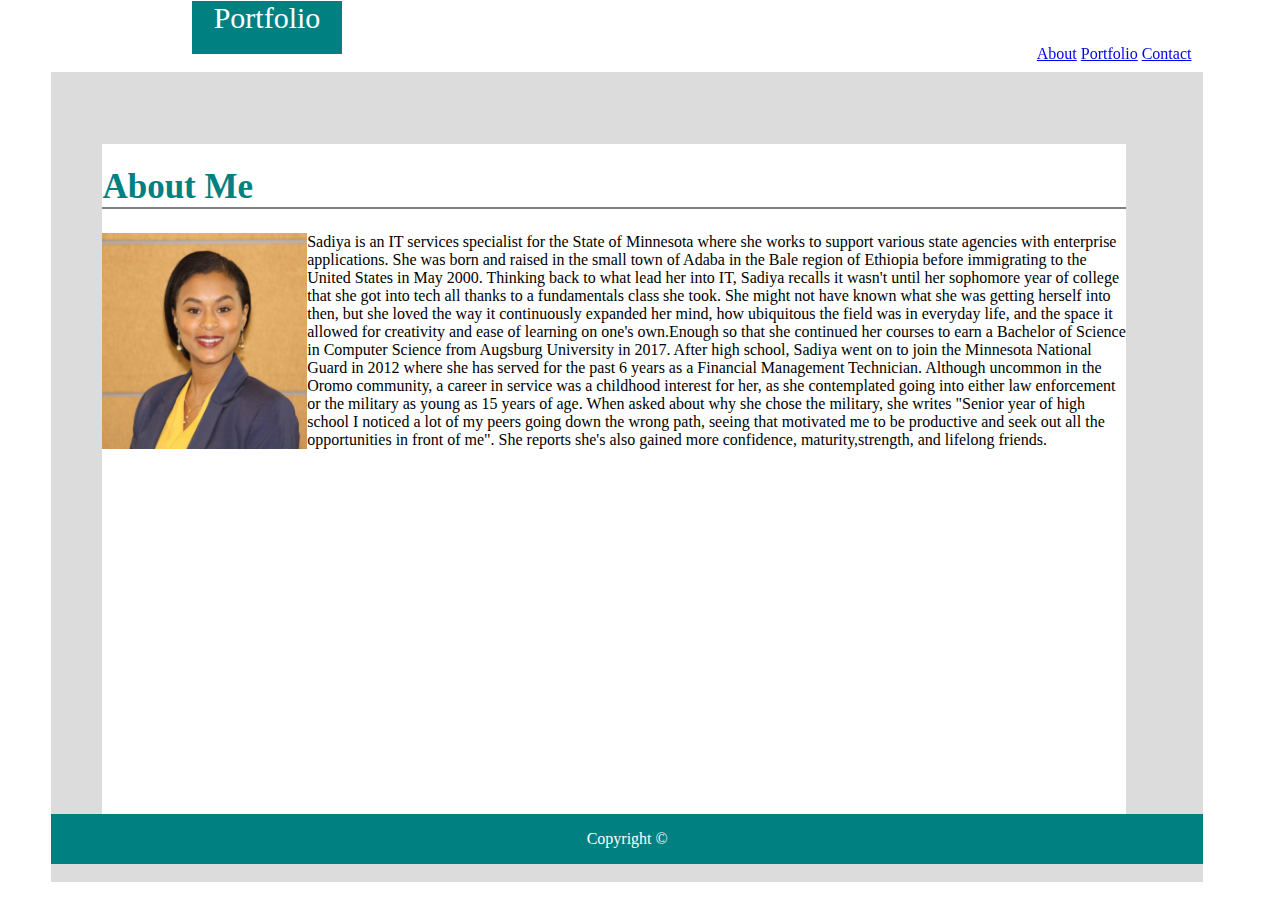
==== contact.html @ ce4eba89 "added position&float layouts" ====
<!DOCTYPE html>
<head> 
 <!-- Linking CSS -->
 <link rel="stylesheet" type="text/css" href="assets/css/style.css">
</head>

<body>
    <section id="Main_Background">
    </section>

    <section id="Portfolio">
        Portfolio
    </section>

    <!-- <section>
        <img class="Headshot"src="assets/images/Headshot.jpg">
    </section> -->
            
    <section id="Bio">
        <h1>About Me</h1>  
        <img id="Headshot"src="assets/images/Headshot.jpg">                 
            <p>       
                 Sadiya is an IT services specialist for the State of Minnesota where she works to support
                various state agencies with enterprise applications. She was born and raised in the small 
                town of Adaba in the Bale region of Ethiopia before immigrating to the United States in May 2000. 
                Thinking back to what lead her into IT, Sadiya recalls it wasn't until her sophomore
                year of college that she got into tech all thanks to a fundamentals class she took. 
                She might not have known what she was getting herself into then, but she loved the way 
                it continuously expanded her mind, how ubiquitous the field was in everyday life, 
                and the space it allowed for creativity and ease of learning on one's own.Enough so that she 
                continued her courses to earn a Bachelor of Science in Computer Science from Augsburg 
                University in 2017. After high school, Sadiya went on to join the Minnesota National Guard 
                in 2012 where she has served for the past 6 years as a Financial Management Technician.
                Although uncommon in the Oromo community, a career in service was a childhood interest for her, as she contemplated 
                going into either law enforcement or the military as young as 15 years of age.
                When asked about why she chose the military, she writes "Senior year of high school 
                I noticed a lot of my peers going down the wrong path, seeing that motivated me to be productive
                and seek out all the opportunities in front of me". She reports she's also gained 
                more confidence, maturity,strength, and lifelong friends.
            </p> 
    </section>

    <div class="Nav"> 
        <a href="#news">About</a>
        <a href="#contact">Portfolio</a>
        <a href="#about">Contact</a>
    </div>

<div class="Footer">
        <p><center>Copyright &copy;</center><p>
        </div>

</body>
     

</html>
---- assets/css/style.css ----
/* Portfolio heading 1st section*/ 
#Portfolio{
    background: teal;
    color: white;
    text-align: center; 
    font-size: 30px;
    /* If H and W are used,html prefers to use top and bottom*/
    height: 53px;
    width: 150px;
    position: fixed; /* position is fixed to the window screen size*/
    top: 1px; /* how far down from the top of the window screen*/
    left: 15%; /* how far from the left side of the window screen*/
      /* z-index: 2; */
}
/* positioned under the 1st section */
.Nav {    
    position: fixed; /* position is fixed to the window screen size*/
    top: 5%; /* how far down from the top of the window screen*/
    left: 81%; /* how far from the left side of the window screen*/
    /* z-index: 1; */
}
/*positioned under 1st section*/
.Footer {
    position: fixed;
    background-color: teal;
    color: white; 
    text-align: center;
    left: 4%;
    bottom: 4%;
    width: 90%;
    z-index: 1;
}

/* gray background, 2nd section*/
#Main_Background{
    background: gainsboro;
    color: black;
    height: 90%;
    width: 90%;
    position: fixed;
    top: 8%;
    left: 4%;
    z-index: -1;
}
/* this is where the about me is, 3rd section */
#Bio{
    background-color: white;
    height: 80%;
    width: 80%;
    position: fixed;
    top: 16%;
    left: 8%;
    z-index: 1;
}

#Headshot{
    position: relative;
    float: left; /* float to the left of the container */
    width: 20%;
    height: 30%;
    z-index: 2;
    
} 
h1{
    color: teal; font-size: 35px;
    border-bottom: 2px gray solid;
}
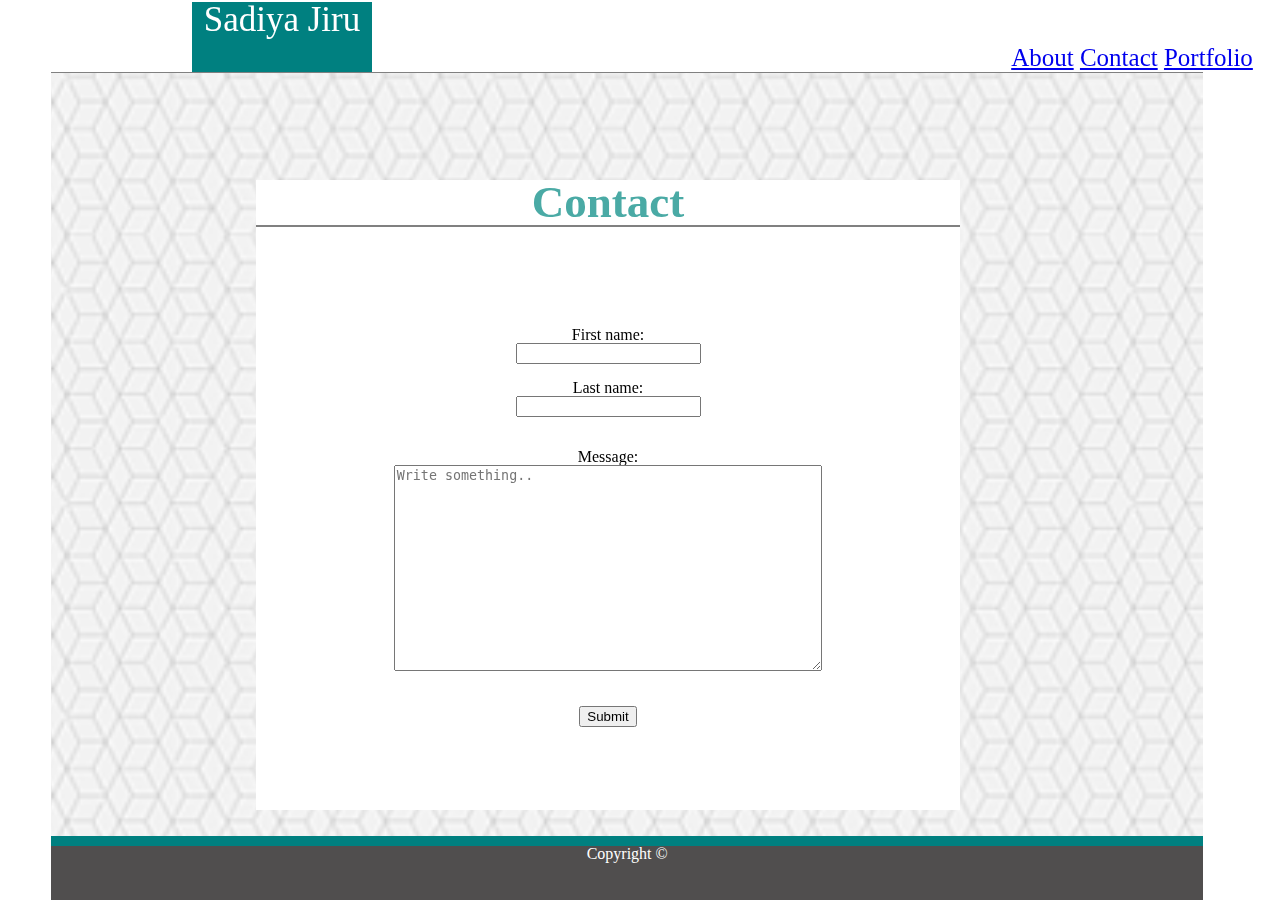
==== commit 81cd6a91: "Close to complete, added portfolio, background and some style" ====
--- a/contact.html
+++ b/contact.html
@@ -1,50 +1,77 @@
 <!DOCTYPE html>
 <head> 
+     <!--Font Awesome-->
+<link rel="stylesheet" href="https://use.fontawesome.com/releases/v5.1.0/css/all.css" integrity="sha384-lKuwvrZot6UHsBSfcMvOkWwlCMgc0TaWr+30HWe3a4ltaBwTZhyTEggF5tJv8tbt" crossorigin="anonymous">
  <!-- Linking CSS -->
+ <link rel="stylesheet" href="https://cdnjs.cloudflare.com/ajax/libs/font-awesome/4.7.0/css/font-awesome.min.css">
+ <link rel="stylesheet" type="text/css" href="assets/css/reset.css">
  <link rel="stylesheet" type="text/css" href="assets/css/style.css">
+ 
 </head>
+<!--create a container around the mainbackground set it to 960px-->
+<body>
+    <section id="Container"> <!--Opening container around gray section-->
+    
+        <div id="Gray_Section">
 
-<body>
-    <section id="Main_Background">
-    </section>
+                <style>
+                        #Gray_Section {
+                                background: url('assets/images/Background/qbkls.png') no-repeat center center fixed;
+                                background-size: cover; /* for IE9+, Safari 4.1+, Chrome 3.0+, Firefox 3.6+ */
+                                -webkit-background-size: cover; /* for Safari 3.0 - 4.0 , Chrome 1.0 - 3.0 */
+                                -moz-background-size: cover; /* optional for Firefox 3.6 */ 
+                                -o-background-size: cover; /* for Opera 9.5 */
+                                margin: 0; /* to remove the default white margin of body */
+                                padding: 0; /* to remove the default white margin of body */
+                                overflow: hidden;
+                        }
+                </style>
 
-    <section id="Portfolio">
-        Portfolio
-    </section>
 
-    <!-- <section>
-        <img class="Headshot"src="assets/images/Headshot.jpg">
-    </section> -->
+        </div>
+
+    <div id="Name">
+        Sadiya Jiru
+    </div>
+    
+    <div class="Nav"> 
+            <a href="index.html">About</a>
+            <a href="contact.html">Contact</a>
+            <a href="portfolio.html">Portfolio</a>
+    </div>
+
+</section> <!--Closing container around gray section-->
             
-    <section id="Bio">
-        <h1>About Me</h1>  
-        <img id="Headshot"src="assets/images/Headshot.jpg">                 
-            <p>       
-                 Sadiya is an IT services specialist for the State of Minnesota where she works to support
-                various state agencies with enterprise applications. She was born and raised in the small 
-                town of Adaba in the Bale region of Ethiopia before immigrating to the United States in May 2000. 
-                Thinking back to what lead her into IT, Sadiya recalls it wasn't until her sophomore
-                year of college that she got into tech all thanks to a fundamentals class she took. 
-                She might not have known what she was getting herself into then, but she loved the way 
-                it continuously expanded her mind, how ubiquitous the field was in everyday life, 
-                and the space it allowed for creativity and ease of learning on one's own.Enough so that she 
-                continued her courses to earn a Bachelor of Science in Computer Science from Augsburg 
-                University in 2017. After high school, Sadiya went on to join the Minnesota National Guard 
-                in 2012 where she has served for the past 6 years as a Financial Management Technician.
-                Although uncommon in the Oromo community, a career in service was a childhood interest for her, as she contemplated 
-                going into either law enforcement or the military as young as 15 years of age.
-                When asked about why she chose the military, she writes "Senior year of high school 
-                I noticed a lot of my peers going down the wrong path, seeing that motivated me to be productive
-                and seek out all the opportunities in front of me". She reports she's also gained 
-                more confidence, maturity,strength, and lifelong friends.
-            </p> 
-    </section>
+    <section class="Contact">
+        <h1>Contact</h1>       
+        <section>
+            <i class="far fa-envelope" style="font-size:100px;""></i>
 
-    <div class="Nav"> 
-        <a href="#news">About</a>
-        <a href="#contact">Portfolio</a>
-        <a href="#about">Contact</a>
-    </div>
+        </section>
+            <form action="/action_page.php" method="post">
+                <fieldset>
+
+                First name:<br>
+                <input type="text" name="firstname" value=""" >
+                <br><br>
+                Last name:<br>
+                <input type="text" name="lastname" value="">
+                <br> <br> <br>Message:<br>
+            
+                <textarea id="subject" name="subject" placeholder="Write something.."></textarea>
+            
+            <br> <br> <br>
+
+           
+         <div id="submit_btn">
+                <input type="submit" value="Submit">
+         </div>
+
+                    
+    
+
+              </fieldset>
+        </section>  
 
 <div class="Footer">
         <p><center>Copyright &copy;</center><p>
--- a/assets/css/style.css
+++ b/assets/css/style.css
@@ -1,38 +1,48 @@
+ 
 /* Portfolio heading 1st section*/ 
-#Portfolio{
+#Name{
     background: teal;
     color: white;
     text-align: center; 
-    font-size: 30px;
+    font-size: 35px;
     /* If H and W are used,html prefers to use top and bottom*/
-    height: 53px;
-    width: 150px;
+    height: 70px;
+    width: 180px;
     position: fixed; /* position is fixed to the window screen size*/
-    top: 1px; /* how far down from the top of the window screen*/
+    top: 1.5px; /* how far down from the top of the window screen*/
     left: 15%; /* how far from the left side of the window screen*/
       /* z-index: 2; */
 }
 /* positioned under the 1st section */
 .Nav {    
+    font-size: 25px;
     position: fixed; /* position is fixed to the window screen size*/
     top: 5%; /* how far down from the top of the window screen*/
-    left: 81%; /* how far from the left side of the window screen*/
+    left: 79%; /* how far from the left side of the window screen*/
     /* z-index: 1; */
 }
+
 /*positioned under 1st section*/
 .Footer {
+    border-top: 10px teal solid;
     position: fixed;
-    background-color: teal;
-    color: white; 
+    background-color: #504e4e;
+    color: white;
     text-align: center;
     left: 4%;
-    bottom: 4%;
+    bottom: 0%;
     width: 90%;
+    height: 6%;
     z-index: 1;
 }
 
+#Container{
+    width: 60%;
+    height: 96%;
+}
 /* gray background, 2nd section*/
-#Main_Background{
+#Gray_Section{
+    border-top: 1px gray solid;
     background: gainsboro;
     color: black;
     height: 90%;
@@ -43,31 +53,111 @@
     z-index: -1;
 }
 /* this is where the about me is, 3rd section */
-#Bio{
-    background-color: white;
-    height: 80%;
-    width: 80%;
+.Bio{
+    border: 1px gray solid;
+    background-color:white;
+    /* getting rid of the section size will default it to the text size */
+    /* height: 80%;*/
+    width: 60%; 
     position: fixed;
-    top: 16%;
-    left: 8%;
+    top: 20%;
+    left: 18%;
     z-index: 1;
+}
+/*Container holding the image and the text*/
+
+
+/*position of the text over the image*/
+.hangman_text {
+    position: absolute;
+    bottom: 40%;
+    left: 1%;
+    width: 28%;
+    background: teal;
+    color: white;
+    font-size: 20px;
+    text-align: center; 
+}
+.rpggame_text{
+    position: absolute;
+    bottom: 40%;
+    left: 30.5%;
+    width: 30%;
+    background: teal;
+    color: white;
+    font-size: 20px;
+    text-align: center; 
+}
+.trivia_text{
+    position: absolute;
+    bottom: 34%;
+    left: 64%;
+    width: 25%;
+    background: teal;
+    color: white;
+    font-size: 20px;
+    text-align: center; 
+}
+.widget_text{
+    position: absolute;
+    bottom: 2%;
+    left: 0%;
+    width: 30%;
+    background: teal;
+    color: white;
+    font-size: 20px;
+    text-align: center; 
+}
+.rockpaperscissors_text{
+    position: absolute;
+    bottom: 2%;
+    left: 30.4%;
+    width: 30%;
+    background: teal;
+    color: white;
+    font-size: 18px;
+    text-align: center; 
+}
+.Contact{
+    text-align: center;
+    background: white;
+    height: 70%;
+    width: 55%;
+    position: fixed;
+    top: 20%;
+    left: 20%;
+    z-index: 1;
+ 
+}
+/* size of the submit button
+#submit_btn{
+    width: 40px;
+    height:10px
+}  */
+/* text area*/
+#subject{
+    width: 60%;
+    height:200px
 }
 
 #Headshot{
     position: relative;
     float: left; /* float to the left of the container */
+    padding: 10px;
     width: 20%;
     height: 30%;
     z-index: 2;
-    
 } 
 h1{
-    color: teal; font-size: 35px;
+    color:#4aaaa5; font-size: 45px; font-weight: bolder;
+    font-family: Georgia, 'Times New Roman', Times, serif; 
     border-bottom: 2px gray solid;
 }
+p{
+  font-size: 20px;  
+  line-height: 1.6;
+}
 
-
-
-
-
-
+p2{
+font-weight: bold; color: red; font-size: 40px;
+}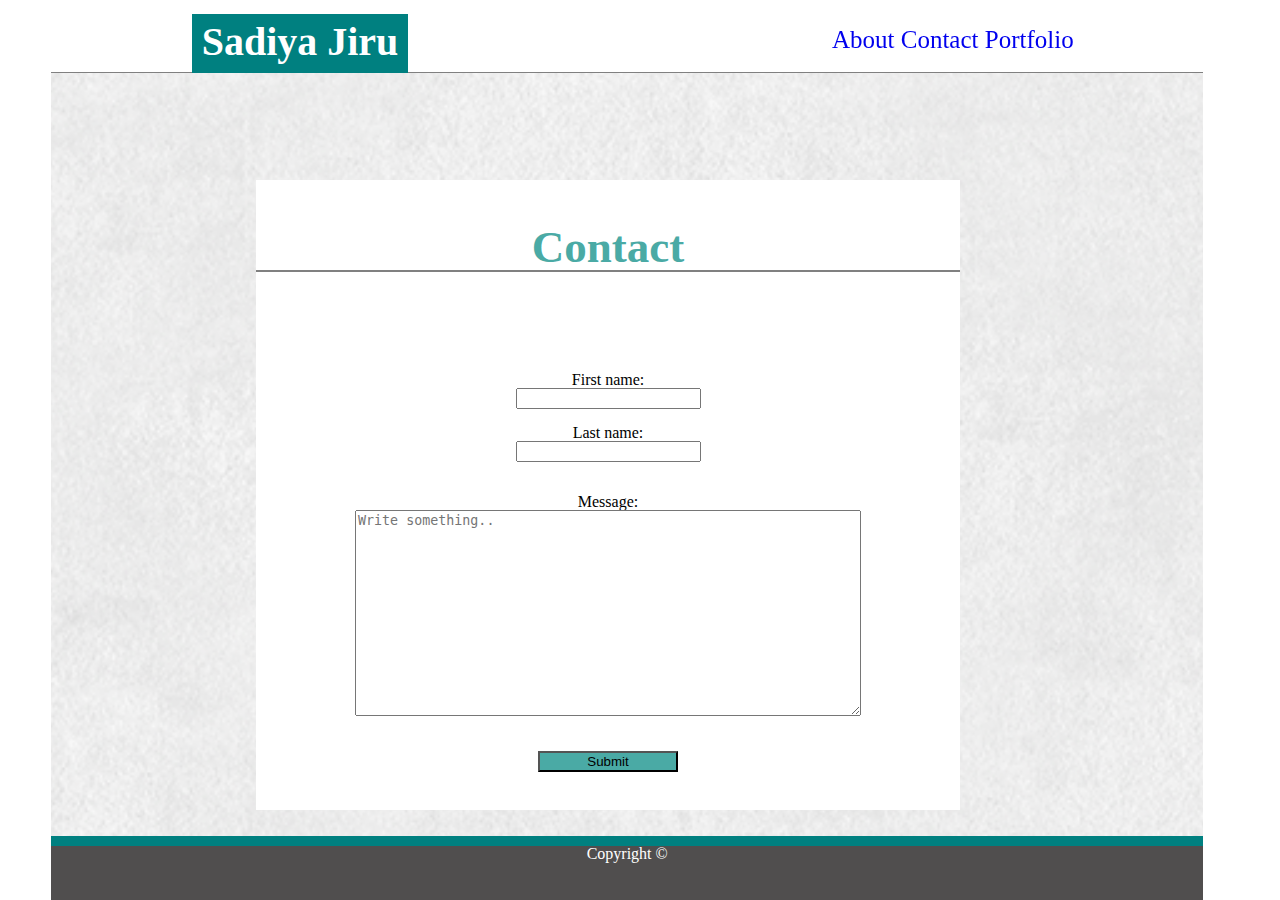
==== commit 53f977de: "added background and more style" ====
--- a/contact.html
+++ b/contact.html
@@ -16,7 +16,7 @@
 
                 <style>
                         #Gray_Section {
-                                background: url('assets/images/Background/qbkls.png') no-repeat center center fixed;
+                                background: url('assets/images/Background/extra_clean_paper.png') no-repeat center center fixed;
                                 background-size: cover; /* for IE9+, Safari 4.1+, Chrome 3.0+, Firefox 3.6+ */
                                 -webkit-background-size: cover; /* for Safari 3.0 - 4.0 , Chrome 1.0 - 3.0 */
                                 -moz-background-size: cover; /* optional for Firefox 3.6 */ 
@@ -39,11 +39,10 @@
             <a href="contact.html">Contact</a>
             <a href="portfolio.html">Portfolio</a>
     </div>
-
 </section> <!--Closing container around gray section-->
-            
+           
     <section class="Contact">
-        <h1>Contact</h1>       
+        <h1><br>Contact<br></h1>       
         <section>
             <i class="far fa-envelope" style="font-size:100px;""></i>
 
@@ -61,14 +60,8 @@
                 <textarea id="subject" name="subject" placeholder="Write something.."></textarea>
             
             <br> <br> <br>
-
-           
-         <div id="submit_btn">
-                <input type="submit" value="Submit">
-         </div>
-
-                    
-    
+     
+            <button type="button"> Submit </button>
 
               </fieldset>
         </section>  
@@ -77,7 +70,6 @@
         <p><center>Copyright &copy;</center><p>
         </div>
 
+
 </body>
-     
-
 </html>--- a/assets/css/style.css
+++ b/assets/css/style.css
@@ -1,26 +1,30 @@
  
 /* Portfolio heading 1st section*/ 
 #Name{
+    color:white; font-size: 40px; font-weight: bold;
     background: teal;
-    color: white;
+    /* color: white; */
+    padding: 8px;
     text-align: center; 
-    font-size: 35px;
+    /* font-size: 40px; */
     /* If H and W are used,html prefers to use top and bottom*/
-    height: 70px;
-    width: 180px;
+    height: 43px;
+    width: 200px;
     position: fixed; /* position is fixed to the window screen size*/
-    top: 1.5px; /* how far down from the top of the window screen*/
+    top: 1.5%; /* how far down from the top of the window screen*/
     left: 15%; /* how far from the left side of the window screen*/
       /* z-index: 2; */
 }
 /* positioned under the 1st section */
+a{text-decoration:none} /*gets rid of underlined Nav links*/
 .Nav {    
     font-size: 25px;
     position: fixed; /* position is fixed to the window screen size*/
-    top: 5%; /* how far down from the top of the window screen*/
-    left: 79%; /* how far from the left side of the window screen*/
+    top: 3%; /* how far down from the top of the window screen*/
+    left: 65%; /* how far from the left side of the window screen*/
     /* z-index: 1; */
 }
+
 
 /*positioned under 1st section*/
 .Footer {
@@ -54,13 +58,13 @@
 }
 /* this is where the about me is, 3rd section */
 .Bio{
-    border: 1px gray solid;
+    border: 1px gainsboro solid;
     background-color:white;
     /* getting rid of the section size will default it to the text size */
     /* height: 80%;*/
     width: 60%; 
     position: fixed;
-    top: 20%;
+    top: 16%;
     left: 18%;
     z-index: 1;
 }
@@ -129,35 +133,32 @@
     z-index: 1;
  
 }
-/* size of the submit button
-#submit_btn{
-    width: 40px;
-    height:10px
-}  */
+/*size of the submit button*/
+button{
+    background: #4aaaa5;
+    width: 20%;
+    
+} 
 /* text area*/
 #subject{
-    width: 60%;
-    height:200px
+    width: 500px;
+    height:200px;
 }
 
 #Headshot{
     position: relative;
     float: left; /* float to the left of the container */
     padding: 10px;
-    width: 20%;
-    height: 30%;
+    width: 30%;
+    height: 40%;
     z-index: 2;
 } 
 h1{
     color:#4aaaa5; font-size: 45px; font-weight: bolder;
     font-family: Georgia, 'Times New Roman', Times, serif; 
-    border-bottom: 2px gray solid;
+    border-bottom: 2px gray double;
 }
 p{
   font-size: 20px;  
   line-height: 1.6;
 }
-
-p2{
-font-weight: bold; color: red; font-size: 40px;
-}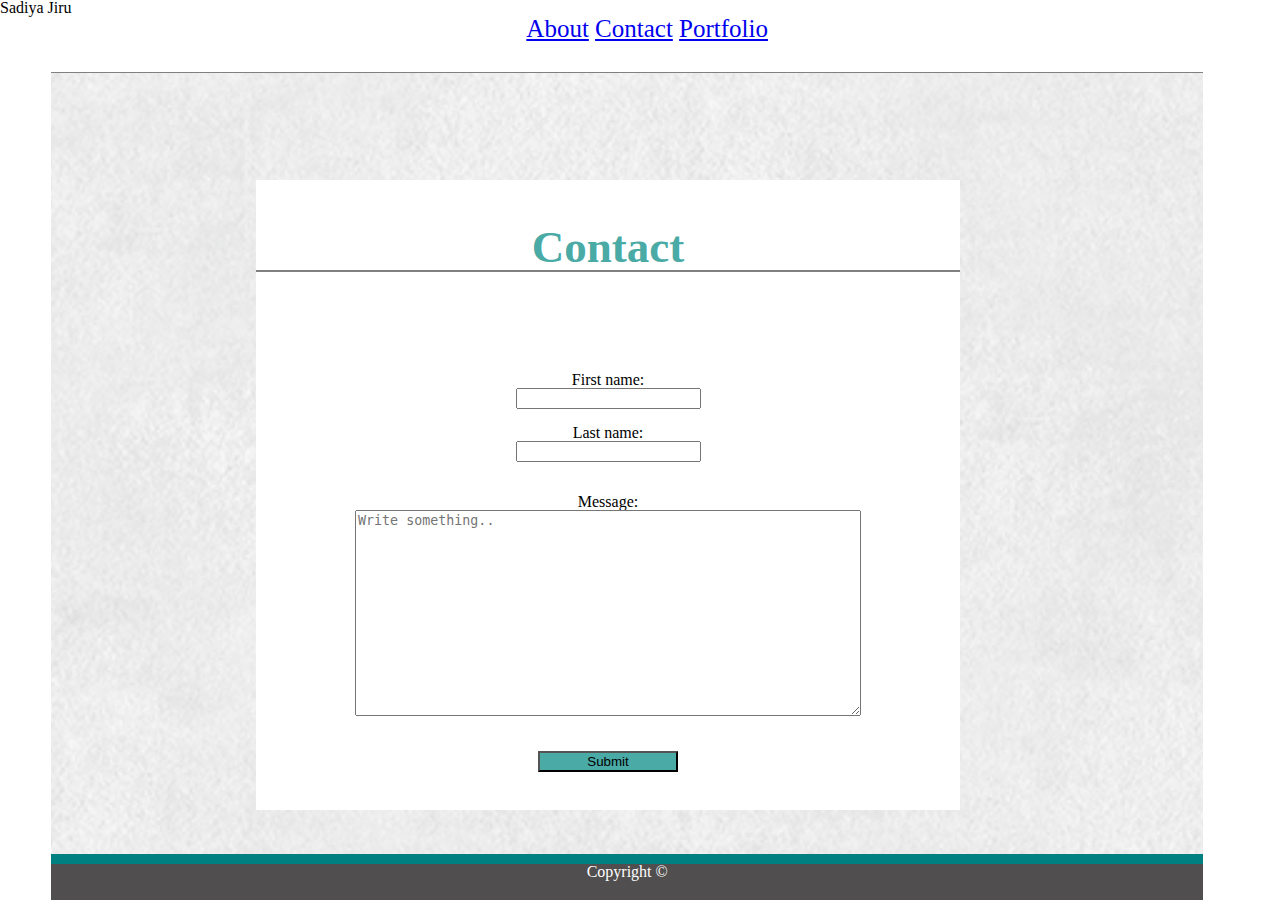
==== commit ceb7774f: "added gitignore" ====
--- a/contact.html
+++ b/contact.html
@@ -42,9 +42,11 @@
 </section> <!--Closing container around gray section-->
            
     <section class="Contact">
-        <h1><br>Contact<br></h1>       
+        <h2><br>Contact<br></h2>       
         <section>
-            <i class="far fa-envelope" style="font-size:100px;""></i>
+
+
+            <i class="far fa-envelope" style="font-size:100px; color: teal""></i>
 
         </section>
             <form action="/action_page.php" method="post">
--- a/assets/css/style.css
+++ b/assets/css/style.css
@@ -1,31 +1,22 @@
  
 /* Portfolio heading 1st section*/ 
-#Name{
+h1{
     color:white; font-size: 40px; font-weight: bold;
     background: teal;
     /* color: white; */
     padding: 8px;
     text-align: center; 
-    /* font-size: 40px; */
-    /* If H and W are used,html prefers to use top and bottom*/
-    height: 43px;
+    height: 55px;
     width: 200px;
-    position: fixed; /* position is fixed to the window screen size*/
-    top: 1.5%; /* how far down from the top of the window screen*/
-    left: 15%; /* how far from the left side of the window screen*/
-      /* z-index: 2; */
+    float: left;
+    margin-left: 21%;
 }
-/* positioned under the 1st section */
-a{text-decoration:none} /*gets rid of underlined Nav links*/
+
 .Nav {    
     font-size: 25px;
-    position: fixed; /* position is fixed to the window screen size*/
-    top: 3%; /* how far down from the top of the window screen*/
-    left: 65%; /* how far from the left side of the window screen*/
-    /* z-index: 1; */
+    float: right;
+    margin-left: 20%;
 }
-
-
 /*positioned under 1st section*/
 .Footer {
     border-top: 10px teal solid;
@@ -36,7 +27,7 @@
     left: 4%;
     bottom: 0%;
     width: 90%;
-    height: 6%;
+    height: 4%;
     z-index: 1;
 }
 
@@ -153,7 +144,7 @@
     height: 40%;
     z-index: 2;
 } 
-h1{
+h2{
     color:#4aaaa5; font-size: 45px; font-weight: bolder;
     font-family: Georgia, 'Times New Roman', Times, serif; 
     border-bottom: 2px gray double;
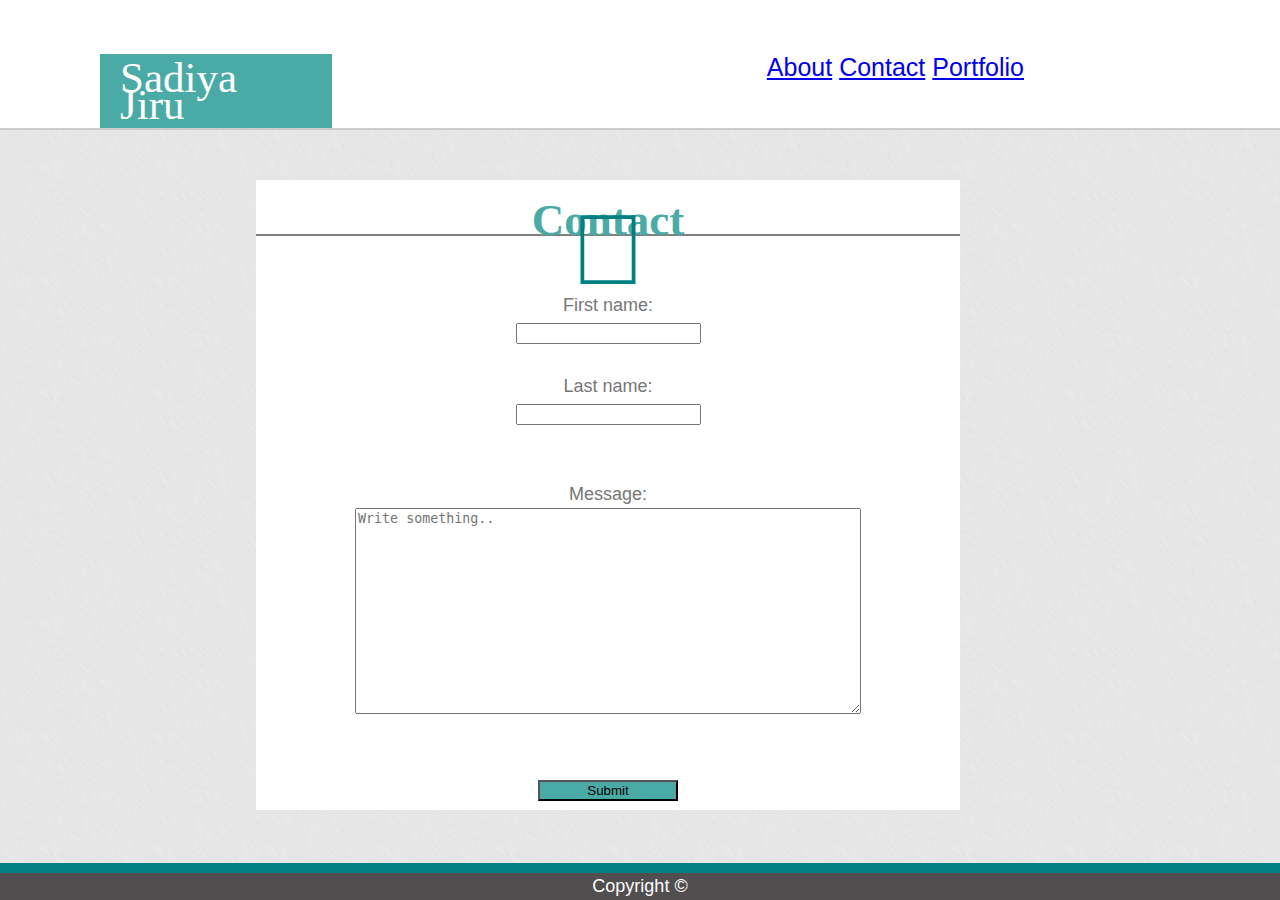
==== commit c5d3f301: "Polished commit, changed up the header" ====
--- a/contact.html
+++ b/contact.html
@@ -1,77 +1,79 @@
 <!DOCTYPE html>
-<head> 
-     <!--Font Awesome-->
-<link rel="stylesheet" href="https://use.fontawesome.com/releases/v5.1.0/css/all.css" integrity="sha384-lKuwvrZot6UHsBSfcMvOkWwlCMgc0TaWr+30HWe3a4ltaBwTZhyTEggF5tJv8tbt" crossorigin="anonymous">
- <!-- Linking CSS -->
- <link rel="stylesheet" href="https://cdnjs.cloudflare.com/ajax/libs/font-awesome/4.7.0/css/font-awesome.min.css">
- <link rel="stylesheet" type="text/css" href="assets/css/reset.css">
- <link rel="stylesheet" type="text/css" href="assets/css/style.css">
- 
+
+<head>
+    <!--Font Awesome-->
+    <link rel="stylesheet" href="https://use.fontawesome.com/releases/v5.1.0/css/all.css" integrity="sha384-lKuwvrZot6UHsBSfcMvOkWwlCMgc0TaWr+30HWe3a4ltaBwTZhyTEggF5tJv8tbt"
+        crossorigin="anonymous">
+    <!-- Linking CSS -->
+    <link rel="stylesheet" href="https://cdnjs.cloudflare.com/ajax/libs/font-awesome/4.7.0/css/font-awesome.min.css">
+    <link rel="stylesheet" type="text/css" href="assets/css/reset.css">
+    <link rel="stylesheet" type="text/css" href="assets/css/style.css">
+
 </head>
-<!--create a container around the mainbackground set it to 960px-->
+
 <body>
-    <section id="Container"> <!--Opening container around gray section-->
-    
-        <div id="Gray_Section">
+    <header>
+        <br>
+        <br>
+        <div class="container">
+            <!--Opening container around gray section-->
 
-                <style>
-                        #Gray_Section {
-                                background: url('assets/images/Background/extra_clean_paper.png') no-repeat center center fixed;
-                                background-size: cover; /* for IE9+, Safari 4.1+, Chrome 3.0+, Firefox 3.6+ */
-                                -webkit-background-size: cover; /* for Safari 3.0 - 4.0 , Chrome 1.0 - 3.0 */
-                                -moz-background-size: cover; /* optional for Firefox 3.6 */ 
-                                -o-background-size: cover; /* for Opera 9.5 */
-                                margin: 0; /* to remove the default white margin of body */
-                                padding: 0; /* to remove the default white margin of body */
-                                overflow: hidden;
-                        }
-                </style>
+            <div id="name_tag">
+                <h1>Sadiya Jiru</h1>
+            </div>
+            <div class="Nav">
+                <a href="index.html">About</a>
+                <a href="contact.html">Contact</a>
+                <a href="portfolio.html">Portfolio</a>
+            </div>
+        </div>
+
+    </header>
+    <div class="container">
+
+        <section class="Contact">
+            <h2>
+                <br>Contact
+                <br>
+            </h2>
+            <section>
 
 
-        </div>
-
-    <div id="Name">
-        Sadiya Jiru
-    </div>
-    
-    <div class="Nav"> 
-            <a href="index.html">About</a>
-            <a href="contact.html">Contact</a>
-            <a href="portfolio.html">Portfolio</a>
-    </div>
-</section> <!--Closing container around gray section-->
-           
-    <section class="Contact">
-        <h2><br>Contact<br></h2>       
-        <section>
-
-
-            <i class="far fa-envelope" style="font-size:100px; color: teal""></i>
+                <i class="far fa-envelope" style="font-size:100px; color: teal" "></i>
 
         </section>
-            <form action="/action_page.php" method="post">
+            <form action="/action_page.php " method="post ">
                 <fieldset>
 
                 First name:<br>
-                <input type="text" name="firstname" value=""" >
-                <br><br>
-                Last name:<br>
-                <input type="text" name="lastname" value="">
-                <br> <br> <br>Message:<br>
-            
-                <textarea id="subject" name="subject" placeholder="Write something.."></textarea>
-            
-            <br> <br> <br>
-     
-            <button type="button"> Submit </button>
+                <input type="text " name="firstname " value=" "">
+                    <br>
+                    <br> Last name:
+                    <br>
+                    <input type="text" name="lastname" value="">
+                    <br>
+                    <br>
+                    <br>Message:
+                    <br>
 
-              </fieldset>
-        </section>  
+                    <textarea id="subject" name="subject" placeholder="Write something.."></textarea>
 
-<div class="Footer">
-        <p><center>Copyright &copy;</center><p>
-        </div>
+                    <br>
+                    <br>
+                    <br>
+
+                    <button type="button"> Submit </button>
+
+                    </fieldset>
+            </section>
+
+            <div class="Footer">
+                <p>
+                    <center>Copyright &copy;</center>
+                    <p>
+            </div>
 
 
 </body>
+
 </html>--- a/assets/css/style.css
+++ b/assets/css/style.css
@@ -1,21 +1,53 @@
  
+body{
+
+    background-image: url("../images/Background/brushed.png");  
+    background-repeat: repeat;
+    margin: 0 auto;
+    font-family: 'Arial', 'Helvetica Neue', Helvetica, sans-serif;
+
+  /* Typography */
+
+    font-size: 18px;
+    line-height: 150%;
+    color: #777777;
+}
+header {
+    overflow: auto;
+    background: #ffffff;
+    border-bottom: 2px solid #cccccc;
+}
+
 /* Portfolio heading 1st section*/ 
 h1{
-    color:white; font-size: 40px; font-weight: bold;
-    background: teal;
+    /* color:white; font-size: 40px; font-weight: bold;
+    background: teal; */
     /* color: white; */
-    padding: 8px;
+    /* padding: 8px;
     text-align: center; 
     height: 55px;
     width: 200px;
     float: left;
-    margin-left: 21%;
+    margin-left: 21%; */
+
+    font-size: 43px;
+    font-family: 'Georgia', Times, Times New Roman, serif;
+}
+
+#name_tag{
+    float: left;
+    margin-left: 100px;
+    padding: 10px 20px;
+    width: 15%;
+    background: #4aaaa5;
+    color: #ffffff;
+    
 }
 
 .Nav {    
     font-size: 25px;
     float: right;
-    margin-left: 20%;
+    margin-right: 20%;
 }
 /*positioned under 1st section*/
 .Footer {
@@ -23,20 +55,20 @@
     position: fixed;
     background-color: #504e4e;
     color: white;
-    text-align: center;
-    left: 4%;
+    /* text-align: center; */
+    /* left: 4%; */
     bottom: 0%;
-    width: 90%;
-    height: 4%;
+    width: 100%;
+    /* height: 4%; */
     z-index: 1;
 }
 
 #Container{
-    width: 60%;
-    height: 96%;
+    width: 960px;
+    margin: 0 auto;
 }
 /* gray background, 2nd section*/
-#Gray_Section{
+.Gray_Section{
     border-top: 1px gray solid;
     background: gainsboro;
     color: black;
